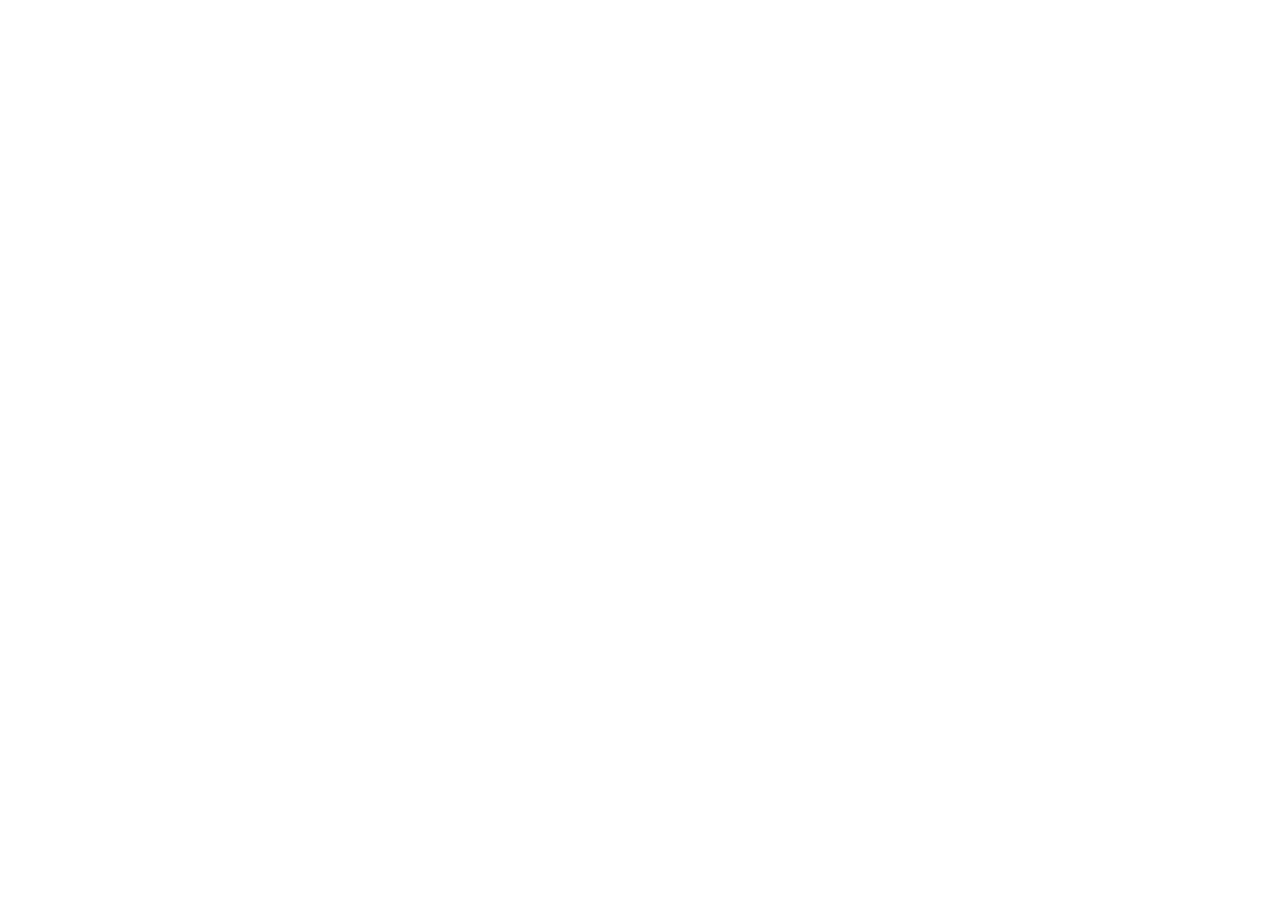
==== web/index.html @ 2c7f7acf "DOOJA app UI: customer and owner flows with mock data" ====
<!DOCTYPE html>
<html>
<head>
  <!--
    If you are serving your web app in a path other than the root, change the
    href value below to reflect the base path you are serving from.

    The path provided below has to start and end with a slash "/" in order for
    it to work correctly.

    For more details:
    * https://developer.mozilla.org/en-US/docs/Web/HTML/Element/base

    This is a placeholder for base href that will be replaced by the value of
    the `--base-href` argument provided to `flutter build`.
  -->
  <base href="$FLUTTER_BASE_HREF">

  <meta charset="UTF-8">
  <meta content="IE=Edge" http-equiv="X-UA-Compatible">
  <meta name="description" content="A new Flutter project.">

  <!-- iOS meta tags & icons -->
  <meta name="mobile-web-app-capable" content="yes">
  <meta name="apple-mobile-web-app-status-bar-style" content="black">
  <meta name="apple-mobile-web-app-title" content="dooja">
  <link rel="apple-touch-icon" href="icons/Icon-192.png">

  <!-- Favicon -->
  <link rel="icon" type="image/png" href="favicon.png"/>

  <title>dooja</title>
  <link rel="manifest" href="manifest.json">
</head>
<body>
  <!--
    You can customize the "flutter_bootstrap.js" script.
    This is useful to provide a custom configuration to the Flutter loader
    or to give the user feedback during the initialization process.

    For more details:
    * https://docs.flutter.dev/platform-integration/web/initialization
  -->
  <script src="flutter_bootstrap.js" async></script>
</body>
</html>
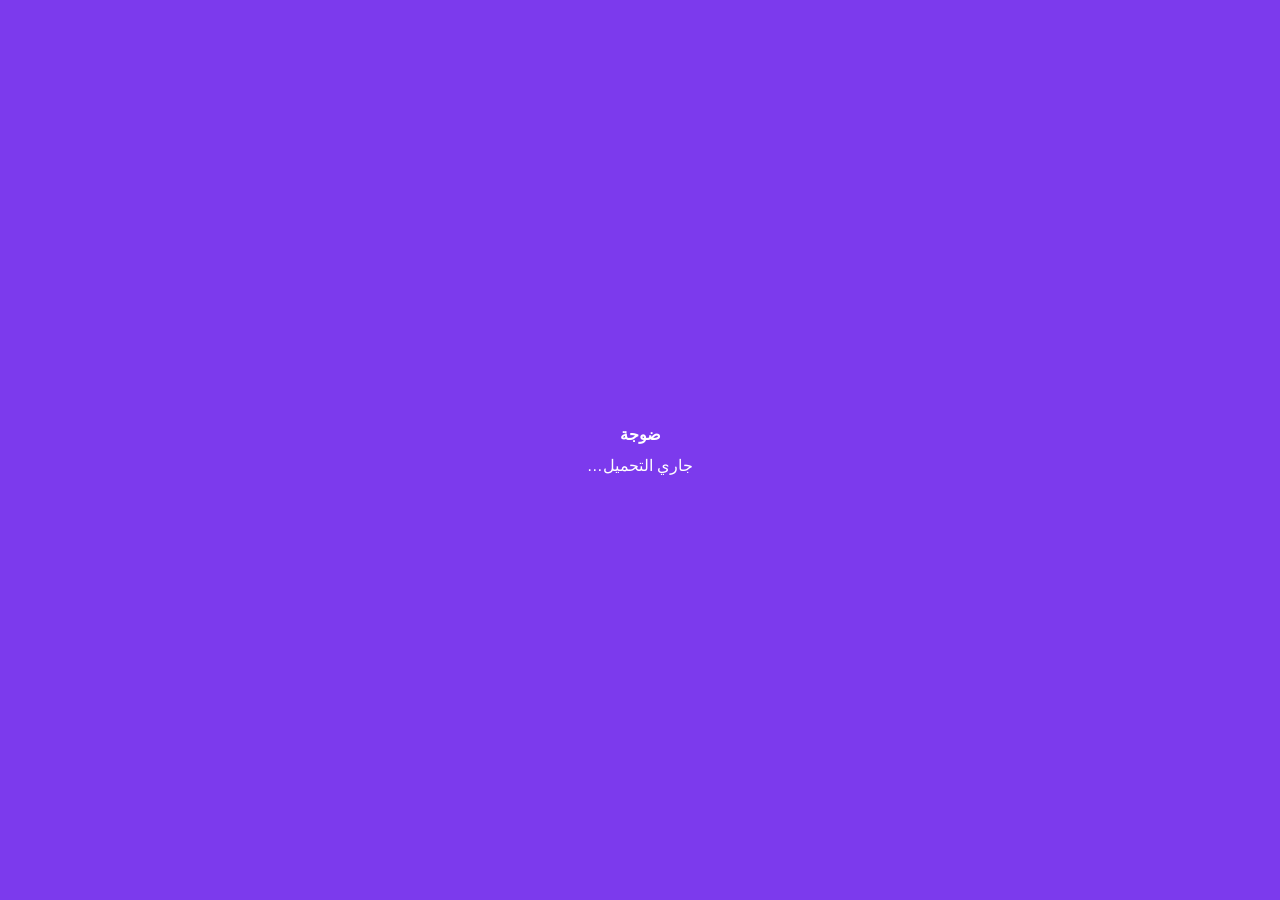
==== commit 1ca46cb4: "Ship Dooja Flutter web PWA under /app and scaffold iOS Serve the release web build from ASP.NET wwwr" ====
--- a/web/index.html
+++ b/web/index.html
@@ -1,46 +1,62 @@
 <!DOCTYPE html>
-<html>
+<html lang="ar" dir="rtl">
 <head>
   <!--
-    If you are serving your web app in a path other than the root, change the
-    href value below to reflect the base path you are serving from.
-
-    The path provided below has to start and end with a slash "/" in order for
-    it to work correctly.
-
-    For more details:
-    * https://developer.mozilla.org/en-US/docs/Web/HTML/Element/base
-
-    This is a placeholder for base href that will be replaced by the value of
-    the `--base-href` argument provided to `flutter build`.
+    Base href is replaced by `flutter build --base-href`.
+    Served under https://dooja.cloudapps.trade/app/
   -->
   <base href="$FLUTTER_BASE_HREF">
 
   <meta charset="UTF-8">
   <meta content="IE=Edge" http-equiv="X-UA-Compatible">
-  <meta name="description" content="A new Flutter project.">
+  <meta name="viewport" content="width=device-width, initial-scale=1.0, viewport-fit=cover">
+  <meta name="description" content="ضوجة — احجز أماكنك وطلعاتك بسهولة">
+  <meta name="theme-color" content="#7C3AED">
+  <meta name="color-scheme" content="light">
 
-  <!-- iOS meta tags & icons -->
+  <!-- iOS / PWA: Add to Home Screen -->
   <meta name="mobile-web-app-capable" content="yes">
-  <meta name="apple-mobile-web-app-status-bar-style" content="black">
-  <meta name="apple-mobile-web-app-title" content="dooja">
+  <meta name="apple-mobile-web-app-capable" content="yes">
+  <meta name="apple-mobile-web-app-status-bar-style" content="black-translucent">
+  <meta name="apple-mobile-web-app-title" content="ضوجة">
   <link rel="apple-touch-icon" href="icons/Icon-192.png">
+  <link rel="apple-touch-icon" sizes="192x192" href="icons/Icon-192.png">
+  <link rel="apple-touch-icon" sizes="512x512" href="icons/Icon-512.png">
 
-  <!-- Favicon -->
   <link rel="icon" type="image/png" href="favicon.png"/>
-
-  <title>dooja</title>
+  <title>ضوجة</title>
   <link rel="manifest" href="manifest.json">
+  <style>
+    html, body {
+      margin: 0;
+      padding: 0;
+      height: 100%;
+      background: #7C3AED;
+      color: #fff;
+      font-family: "IBM Plex Sans Arabic", "Segoe UI", Tahoma, sans-serif;
+    }
+    .boot {
+      min-height: 100vh;
+      display: flex;
+      align-items: center;
+      justify-content: center;
+      flex-direction: column;
+      gap: 12px;
+      direction: rtl;
+    }
+  </style>
 </head>
 <body>
-  <!--
-    You can customize the "flutter_bootstrap.js" script.
-    This is useful to provide a custom configuration to the Flutter loader
-    or to give the user feedback during the initialization process.
-
-    For more details:
-    * https://docs.flutter.dev/platform-integration/web/initialization
-  -->
+  <div class="boot" id="boot">
+    <strong>ضوجة</strong>
+    <span>جاري التحميل…</span>
+  </div>
+  <script>
+    window.addEventListener('flutter-first-frame', function () {
+      var boot = document.getElementById('boot');
+      if (boot) boot.remove();
+    });
+  </script>
   <script src="flutter_bootstrap.js" async></script>
 </body>
 </html>
